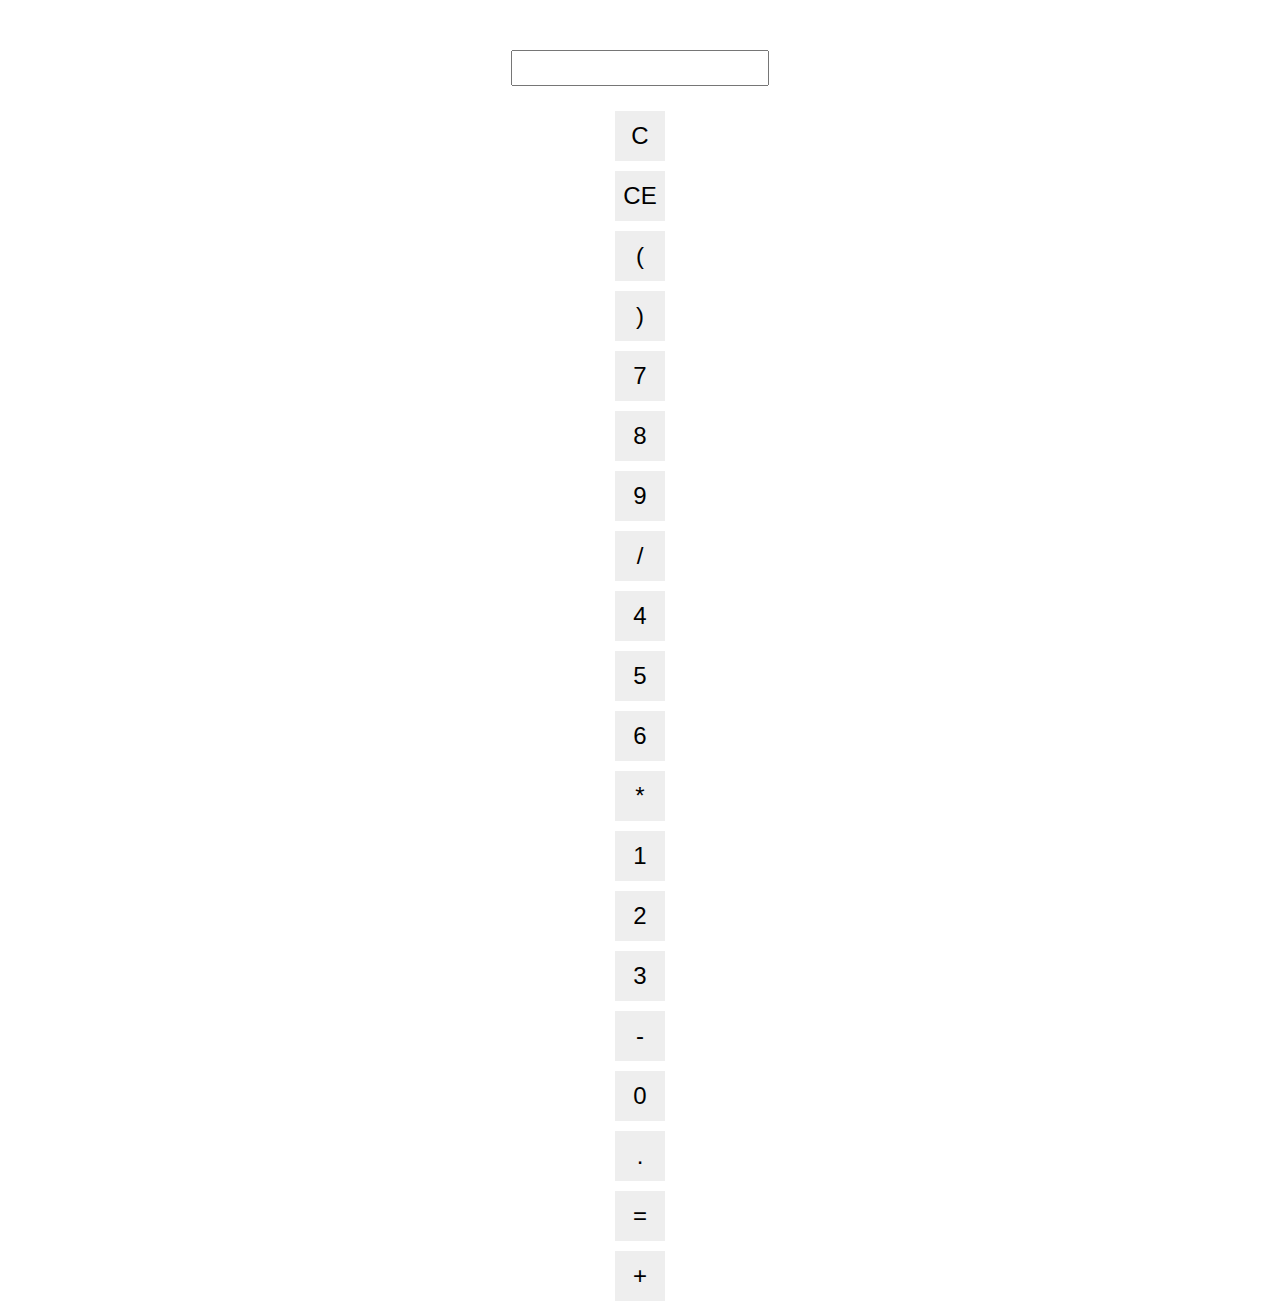
==== calculater/calculater.html @ bb0ba175 "change" ====
<!DOCTYPE html>
<html>
<head>
	<title>Calculator</title>
	<link rel="stylesheet" type="text/css" href="style.css">
</head>
<body>
	<div class="calculator">
		<div class="display">
			<input type="text" id="result" readonly>
		</div>
		<div class="keys">
			<button onclick="clearResult()">C</button>
			<button onclick="backspace()">CE</button>
			<button onclick="addToResult('(')"> ( </button>
			<button onclick="addToResult(')')"> ) </button>
			<button onclick="addToResult('7')">7</button>
			<button onclick="addToResult('8')">8</button>
			<button onclick="addToResult('9')">9</button>
			<button onclick="addToResult('/')">/</button>
			<button onclick="addToResult('4')">4</button>
			<button onclick="addToResult('5')">5</button>
			<button onclick="addToResult('6')">6</button>
			<button onclick="addToResult('*')">*</button>
			<button onclick="addToResult('1')">1</button>
			<button onclick="addToResult('2')">2</button>
			<button onclick="addToResult('3')">3</button>
			<button onclick="addToResult('-')">-</button>
			<button onclick="addToResult('0')">0</button>
			<button onclick="addToResult('.')">.</button>
			<button onclick="calculate()">=</button>
			<button onclick="addToResult('+')">+</button>
		</div>
	</div>
	<script src="script.js"></script>
</body>
</html>
---- calculater/style.css ----
.calculator {
	display: flex;
	flex-direction: column;
	align-items: center;
	margin-top: 50px;
}

.display {
	display: flex;
	justify-content: center;
	margin-bottom: 20px;
}

#result {
	width: 250px;
	height: 30px;
	font-size: 24px;
	text-align: right;
}

.keys {
	display: flex;
	flex-wrap: wrap;
    display: grid;
}

button {
	width: 50px;
	height: 50px;
	font-size: 24px;
	margin: 5px;
	background-color: #eee;
	border: none;
	cursor: pointer;
}

.keys button{

}
button:hover {
	background-color: #ddd;
}

button:active {
	background-color: #ccc;
}
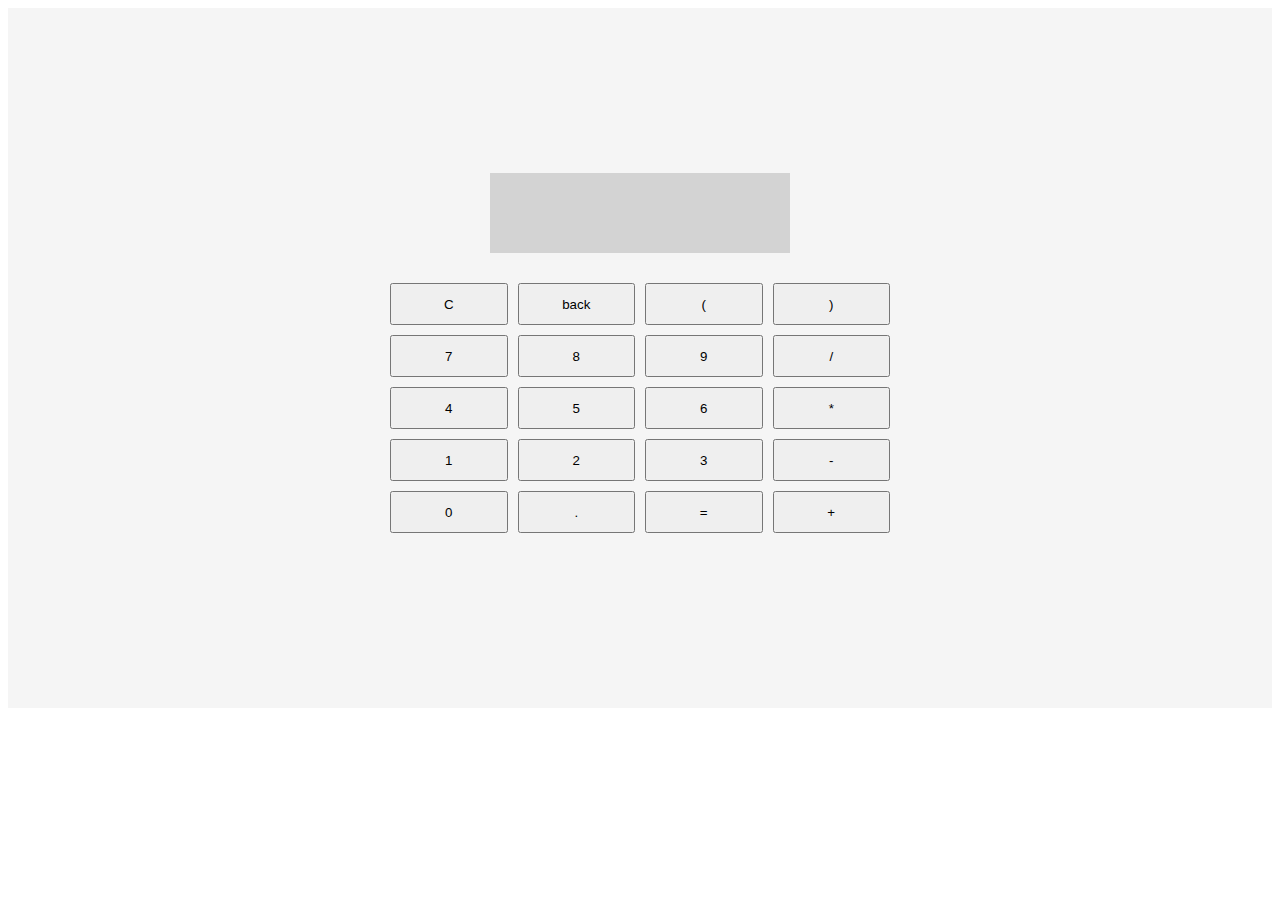
==== commit 01a1edb7: "Changes in restaurant and calculater" ====
--- a/calculater/calculater.html
+++ b/calculater/calculater.html
@@ -11,7 +11,7 @@
 		</div>
 		<div class="keys">
 			<button onclick="clearResult()">C</button>
-			<button onclick="backspace()">CE</button>
+			<button onclick="backspace()">back</button>
 			<button onclick="addToResult('(')"> ( </button>
 			<button onclick="addToResult(')')"> ) </button>
 			<button onclick="addToResult('7')">7</button>
@@ -32,6 +32,6 @@
 			<button onclick="addToResult('+')">+</button>
 		</div>
 	</div>
-	<script src="script.js"></script>
+
 </body>
 </html>
--- a/calculater/style.css
+++ b/calculater/style.css
@@ -2,45 +2,61 @@
 	display: flex;
 	flex-direction: column;
 	align-items: center;
-	margin-top: 50px;
+	justify-content: center;
+	height:700px;
+	background-color: whitesmoke;
 }
 
 .display {
 	display: flex;
-	justify-content: center;
+	justify-content: flex-end;
+	align-items: center;
+	width: 300px;
+	height: 80px;
+	
 	margin-bottom: 20px;
 }
 
 #result {
-	width: 250px;
-	height: 30px;
-	font-size: 24px;
+	width: 280px;
+	height: 60px;
+	font-size: 36px;
+	
+	background-color: lightgrey;
+	border: none;
+	padding: 10px;
 	text-align: right;
 }
 
 .keys {
-	display: flex;
-	flex-wrap: wrap;
-    display: grid;
+	display: grid;
+	grid-template-columns: repeat(4, 1fr);
+	grid-gap: 10px;
+	padding: 10px;
+    width: 500px;
+    height: 250px;
 }
 
-button {
-	width: 50px;
-	height: 50px;
-	font-size: 24px;
-	margin: 5px;
-	background-color: #eee;
-	border: none;
-	cursor: pointer;
+.button {
+	display: flex;
+	align-items: center;
+	justify-content: center;
+	height: 80px;
+	background-color: grey;
+    font-size: 24px;
+	color: white;
+	transition: background-color 0.3s ease;
+    
 }
 
-.keys button{
-
-}
-button:hover {
-	background-color: #ddd;
+.button:hover {
+	background-color: #ccc;
 }
 
-button:active {
-	background-color: #ccc;
+
+
+@media (max-width: 400px) {
+	.keys {
+		grid-template-columns: repeat(2, 1fr);
+	}
 }
